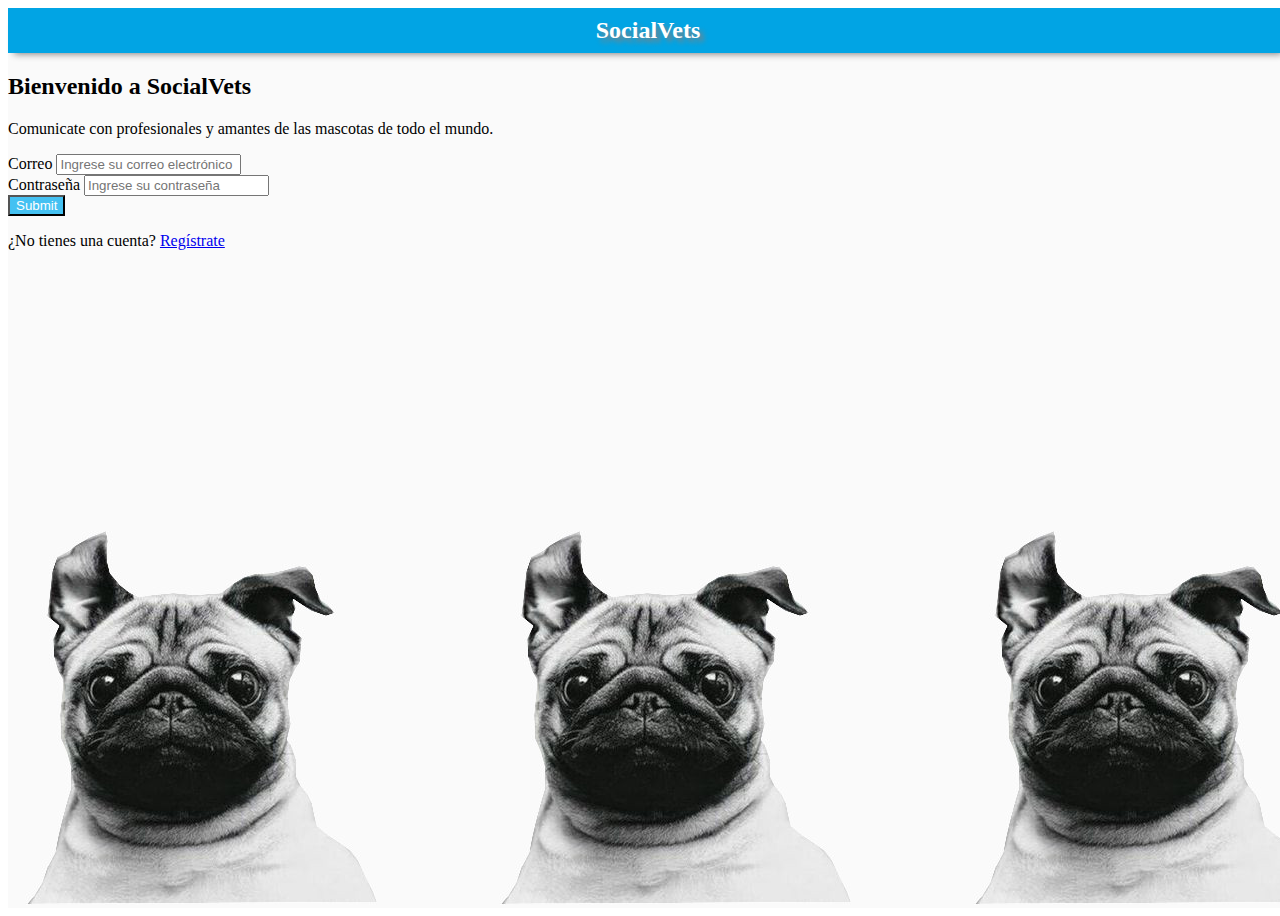
==== index.html @ 5e4e2dbc "agregadas verificaciones en el formulario de login" ====
<!DOCTYPE html>
<html lang="en">

<head>
    <meta charset="UTF-8">
    <meta http-equiv="X-UA-Compatible" content="IE=edge">
    <meta name="viewport" content="width=device-width, initial-scale=1.0">
    <title>SocialVets</title>
    <link href="https://cdn.jsdelivr.net/npm/bootstrap@5.1.3/dist/css/bootstrap.min.css" rel="stylesheet"
        integrity="sha384-1BmE4kWBq78iYhFldvKuhfTAU6auU8tT94WrHftjDbrCEXSU1oBoqyl2QvZ6jIW3" crossorigin="anonymous">
    <link rel="stylesheet" href="css/style.css">
    <script src="js/main.js"></script>
</head>

<body>
    <div class="login">
        <div class="container px-0">
            <header>
                <h2>SocialVets</h2>
            </header>
            <h2 class="my-4 text-center fw-bold">Bienvenido a SocialVets</h2>
            <p class="mx-3 fs-5 text-center ">Comunicate con profesionales y amantes de las mascotas de todo el mundo.
            </p>
            <div class="form-container">
                <form method="POST" action="index.html">
                    <div class="mb-3 col-8 m-auto">
                        <label for="email" class="form-label">Correo</label>
                        <input type="email" class="form-control" id="email" name="email" aria-describedby="emailHelp"
                            placeholder="Ingrese su correo electrónico" required>
                    </div>
                    <div class="mb-3 col-8 m-auto">
                        <label for="password" class="form-label" minlength="8" name="password" maxlength="14">Contraseña</label>
                        <input type="password" class="form-control" id="password" placeholder="Ingrese su contraseña"
                            minlength="8" maxlength="14" required>
                    </div>
                    <div class="mb-3 col-8 m-auto submit-section">
                        <input type="submit" class="btn btn-enter" id="login-submit"></input>
                        <div id="loading-section" class="hidden">
                            <div class="spinner-border text-info" role="status">
                                <span class="visually-hidden">Loading...</span>
                            </div>
                        </div>
                    </div>
                </form>
            </div>
            <div class="mb-3 col-8 my-4 m-auto">
                <p>¿No tienes una cuenta? <a href="register.html">Regístrate</a></p>
            </div>
        </div>
    </div>
</body>

</html>
---- css/style.css ----
.login {
    width: 100vw;
    height: 100vh;
    background-position: center;
    background-position-y: 3px;
    margin: 0;
    background-image: url(../images/fondo-land-2.jpeg);
}

.form-label {
    font-weight: 500;
}

.register {
    width: 100vw;
    height: 100vh;
    background-position: center;
    background-position-y: 3px;
    margin: 0;
    background-color: #fafafa;
}

header {
    background-color: #01a4e4;
    height: 45px;
    display: flex;
    align-items: center;
    width: 100% !important;
    margin: 0 !important;
    box-shadow: 0px 7px 7px -6px gray;
}

header h2 {
    margin: 0 auto;
    width: min-content;
    color: white;
    text-shadow: 4px 4px 5px gray;
}

.btn-enter {
    background-color: #44C1F2;
    color: white;
}

#login-submit {
    margin-top: -15px;
    margin-right: 15px;
}

.hidden {
    visibility: hidden;
}

#loading-section {
    display: inline-block;
}
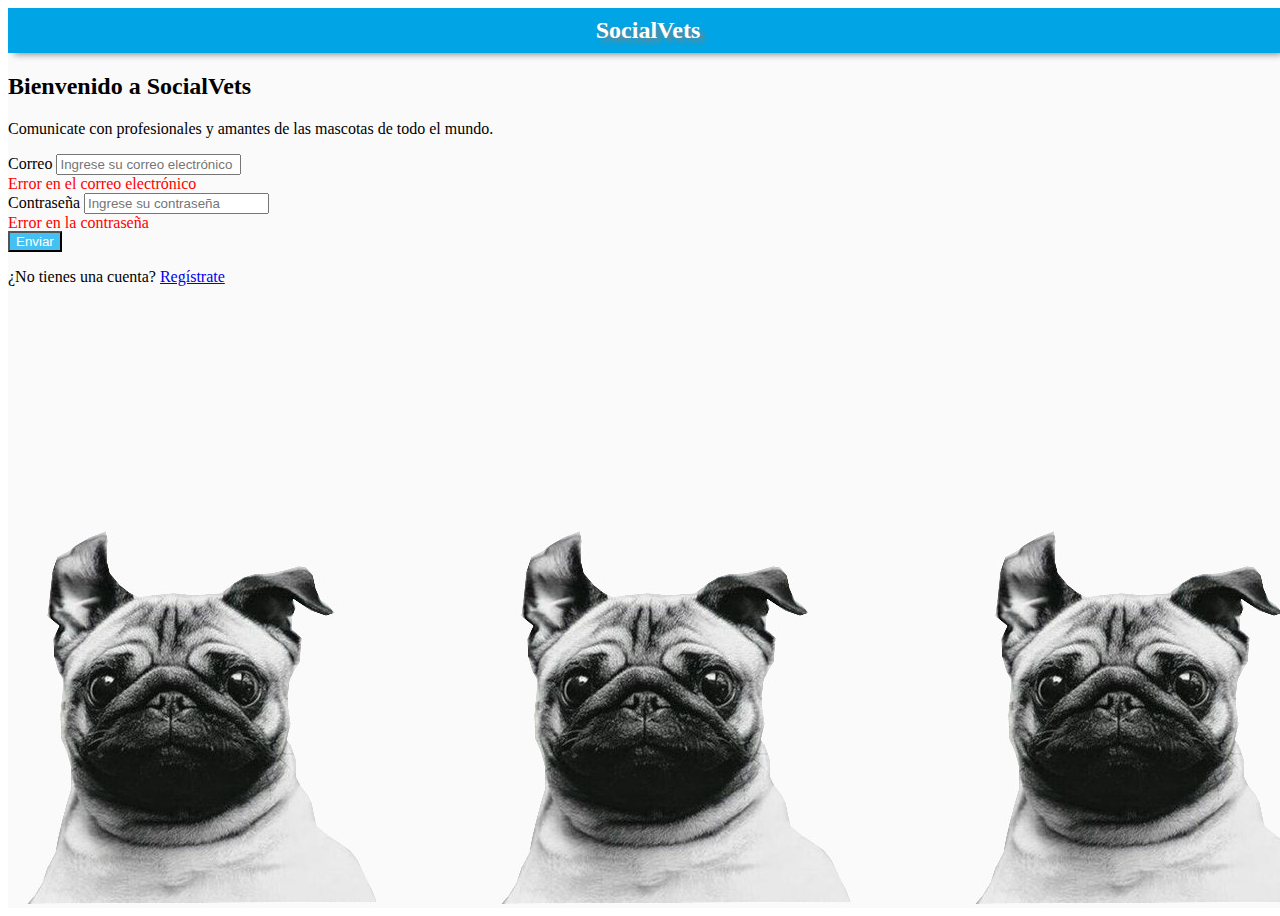
==== commit fe7d0d7e: "update index.html" ====
--- a/index.html
+++ b/index.html
@@ -22,19 +22,21 @@
             <p class="mx-3 fs-5 text-center ">Comunicate con profesionales y amantes de las mascotas de todo el mundo.
             </p>
             <div class="form-container">
-                <form method="POST" action="index.html">
-                    <div class="mb-3 col-8 m-auto">
+                <form>
+                    <div class="mb-1 col-8 m-auto">
                         <label for="email" class="form-label">Correo</label>
                         <input type="email" class="form-control" id="email" name="email" aria-describedby="emailHelp"
                             placeholder="Ingrese su correo electrónico" required>
+                        <p class="error-text" id="email-error-info">Error en el correo electrónico</p>
                     </div>
-                    <div class="mb-3 col-8 m-auto">
+                    <div class="mb-2 col-8 m-auto">
                         <label for="password" class="form-label" minlength="8" name="password" maxlength="14">Contraseña</label>
                         <input type="password" class="form-control" id="password" placeholder="Ingrese su contraseña"
                             minlength="8" maxlength="14" required>
+                            <p class="error-text" id="password-error-info">Error en la contraseña</p>
                     </div>
                     <div class="mb-3 col-8 m-auto submit-section">
-                        <input type="submit" class="btn btn-enter" id="login-submit"></input>
+                        <input type="submit" class="btn btn-enter" id="login-submit" value="Enviar"></input>
                         <div id="loading-section" class="hidden">
                             <div class="spinner-border text-info" role="status">
                                 <span class="visually-hidden">Loading...</span>
--- a/css/style.css
+++ b/css/style.css
@@ -53,4 +53,9 @@
 
 #loading-section {
     display: inline-block;
+}
+
+.error-text {
+    margin: 0;
+    color: red;
 }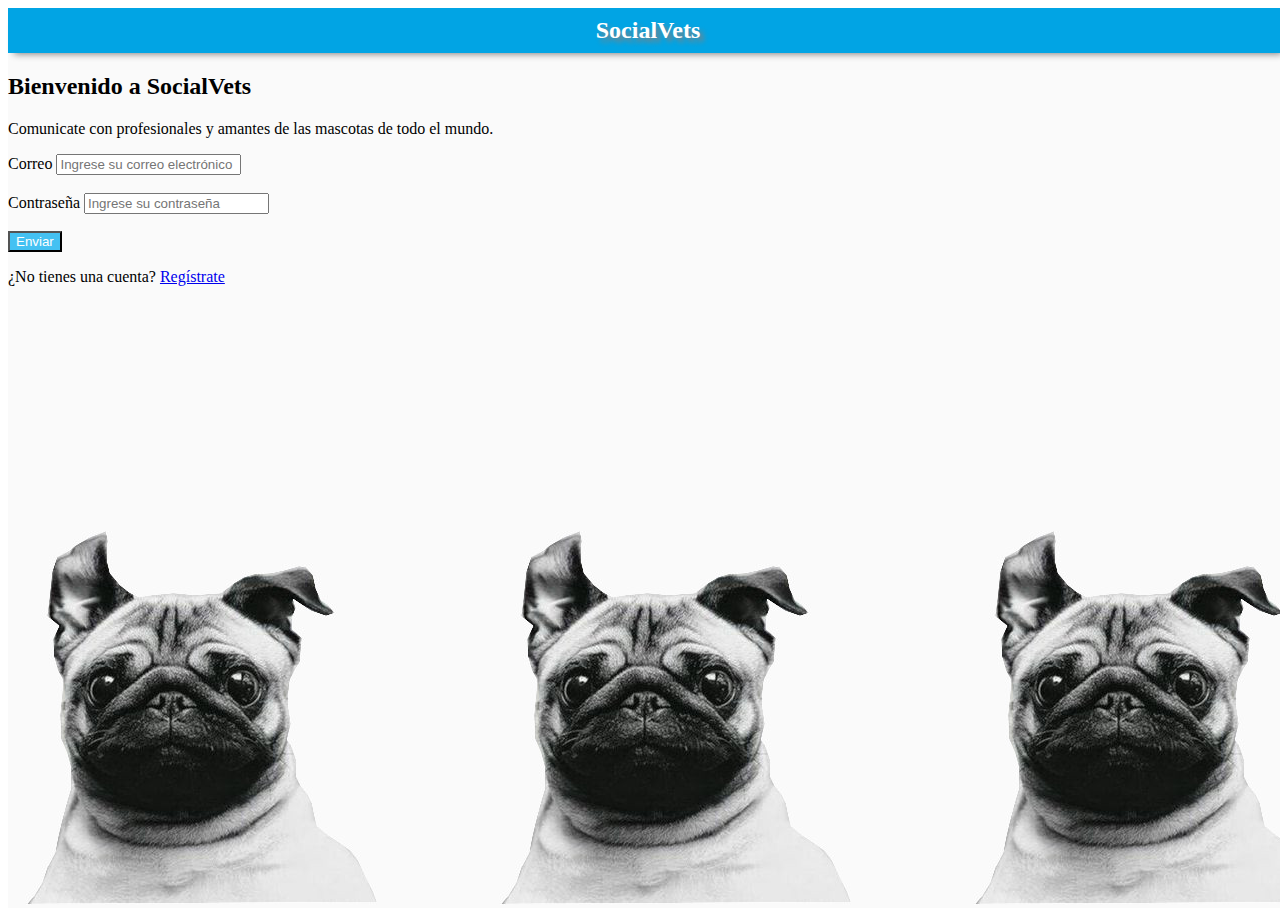
==== commit bbd420be: "update index.html" ====
--- a/index.html
+++ b/index.html
@@ -27,13 +27,13 @@
                         <label for="email" class="form-label">Correo</label>
                         <input type="email" class="form-control" id="email" name="email" aria-describedby="emailHelp"
                             placeholder="Ingrese su correo electrónico" required>
-                        <p class="error-text" id="email-error-info">Error en el correo electrónico</p>
+                        <p class="error-text hidden" id="email-error-info">Error en el correo electrónico</p>
                     </div>
                     <div class="mb-2 col-8 m-auto">
                         <label for="password" class="form-label" minlength="8" name="password" maxlength="14">Contraseña</label>
                         <input type="password" class="form-control" id="password" placeholder="Ingrese su contraseña"
                             minlength="8" maxlength="14" required>
-                            <p class="error-text" id="password-error-info">Error en la contraseña</p>
+                            <p class="error-text hidden" id="password-error-info">Error en la contraseña</p>
                     </div>
                     <div class="mb-3 col-8 m-auto submit-section">
                         <input type="submit" class="btn btn-enter" id="login-submit" value="Enviar"></input>
--- a/css/style.css
+++ b/css/style.css
@@ -1,10 +1,15 @@
-.login {
+body {
     width: 100vw;
     height: 100vh;
+}
+
+.login {
+    width: 100%;
+    height: 100%;
     background-position: center;
     background-position-y: 3px;
+    background-image: url(../images/fondo-land-2.jpeg);
     margin: 0;
-    background-image: url(../images/fondo-land-2.jpeg);
 }
 
 .form-label {
@@ -12,12 +17,16 @@
 }
 
 .register {
-    width: 100vw;
-    height: 100vh;
+    width: 100%;
+    height: 100%;
     background-position: center;
     background-position-y: 3px;
     margin: 0;
     background-color: #fafafa;
+}
+
+.container {
+    min-height: 100%;
 }
 
 header {
@@ -35,6 +44,20 @@
     width: min-content;
     color: white;
     text-shadow: 4px 4px 5px gray;
+}
+
+.menu {
+    background-color: white;
+    min-height: 50px;
+    display: flex;
+    align-items: center;
+    justify-content: space-around;
+    box-shadow: 0px 7px 7px -6px gray;
+}
+
+.feed {
+    max-height: 80%;
+    overflow-y: scroll;
 }
 
 .btn-enter {
@@ -58,4 +81,10 @@
 .error-text {
     margin: 0;
     color: red;
+}
+
+.icon {
+    color: #01a4e4;
+    font-size: 30px;
+    max-height: fit-content;
 }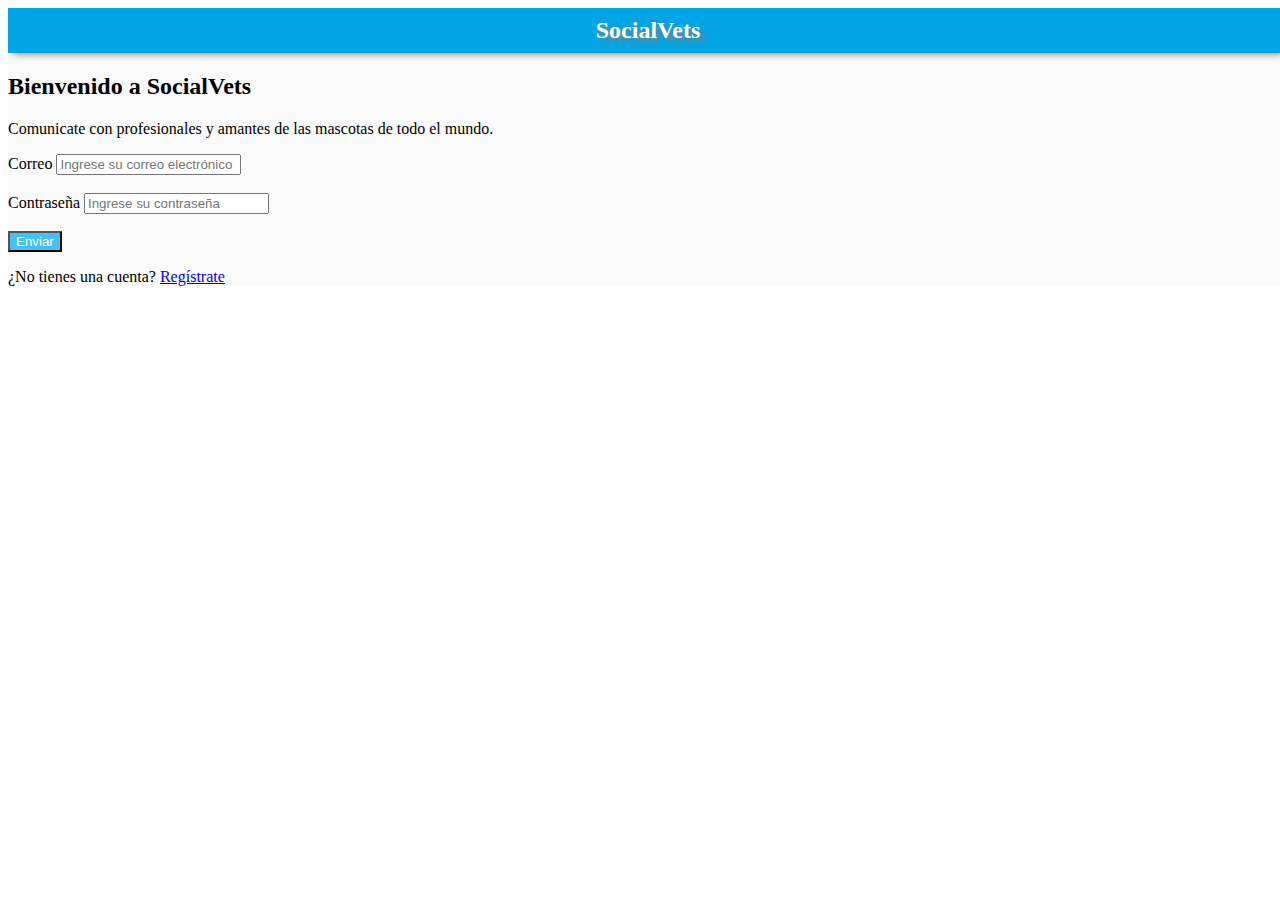
==== commit b1971d96: "cambiado estilos al formulario de registro" ====
--- a/index.html
+++ b/index.html
@@ -6,10 +6,10 @@
     <meta http-equiv="X-UA-Compatible" content="IE=edge">
     <meta name="viewport" content="width=device-width, initial-scale=1.0">
     <title>SocialVets</title>
+    <script src="js/login.js"></script>
     <link href="https://cdn.jsdelivr.net/npm/bootstrap@5.1.3/dist/css/bootstrap.min.css" rel="stylesheet"
         integrity="sha384-1BmE4kWBq78iYhFldvKuhfTAU6auU8tT94WrHftjDbrCEXSU1oBoqyl2QvZ6jIW3" crossorigin="anonymous">
     <link rel="stylesheet" href="css/style.css">
-    <script src="js/main.js"></script>
 </head>
 
 <body>
@@ -22,7 +22,7 @@
             <p class="mx-3 fs-5 text-center ">Comunicate con profesionales y amantes de las mascotas de todo el mundo.
             </p>
             <div class="form-container">
-                <form>
+                <form id="login-form">
                     <div class="mb-1 col-8 m-auto">
                         <label for="email" class="form-label">Correo</label>
                         <input type="email" class="form-control" id="email" name="email" aria-describedby="emailHelp"
@@ -30,13 +30,14 @@
                         <p class="error-text hidden" id="email-error-info">Error en el correo electrónico</p>
                     </div>
                     <div class="mb-2 col-8 m-auto">
-                        <label for="password" class="form-label" minlength="8" name="password" maxlength="14">Contraseña</label>
+                        <label for="password" class="form-label" minlength="8" name="password"
+                            maxlength="14">Contraseña</label>
                         <input type="password" class="form-control" id="password" placeholder="Ingrese su contraseña"
                             minlength="8" maxlength="14" required>
-                            <p class="error-text hidden" id="password-error-info">Error en la contraseña</p>
+                        <p class="error-text hidden" id="password-error-info">Error en la contraseña</p>
                     </div>
                     <div class="mb-3 col-8 m-auto submit-section">
-                        <input type="submit" class="btn btn-enter" id="login-submit" value="Enviar"></input>
+                        <input type="submit" class="btn btn-enter" id="login-submit" onsubmit="login(e);" value="Enviar"></input>
                         <div id="loading-section" class="hidden">
                             <div class="spinner-border text-info" role="status">
                                 <span class="visually-hidden">Loading...</span>
--- a/css/style.css
+++ b/css/style.css
@@ -1,6 +1,5 @@
 body {
     width: 100vw;
-    height: 100vh;
 }
 
 .login {
@@ -17,8 +16,6 @@
 }
 
 .register {
-    width: 100%;
-    height: 100%;
     background-position: center;
     background-position-y: 3px;
     margin: 0;
@@ -57,8 +54,13 @@
 
 .feed {
     max-height: 80%;
-    overflow-y: scroll;
 }
+
+.time-text {
+    font-size: small;
+}
+
+
 
 .btn-enter {
     background-color: #44C1F2;
@@ -87,4 +89,24 @@
     color: #01a4e4;
     font-size: 30px;
     max-height: fit-content;
+}
+
+.card-icon {
+    color: #01a4e4;
+    font-size: 20px;
+    max-height: fit-content;
+}
+
+.info-required-fields {
+    color: red;
+    font-size: 13px;
+}
+
+.register-description {
+    margin-top: -15px;
+    color: gray;
+}
+
+.required {
+    color: red;
 }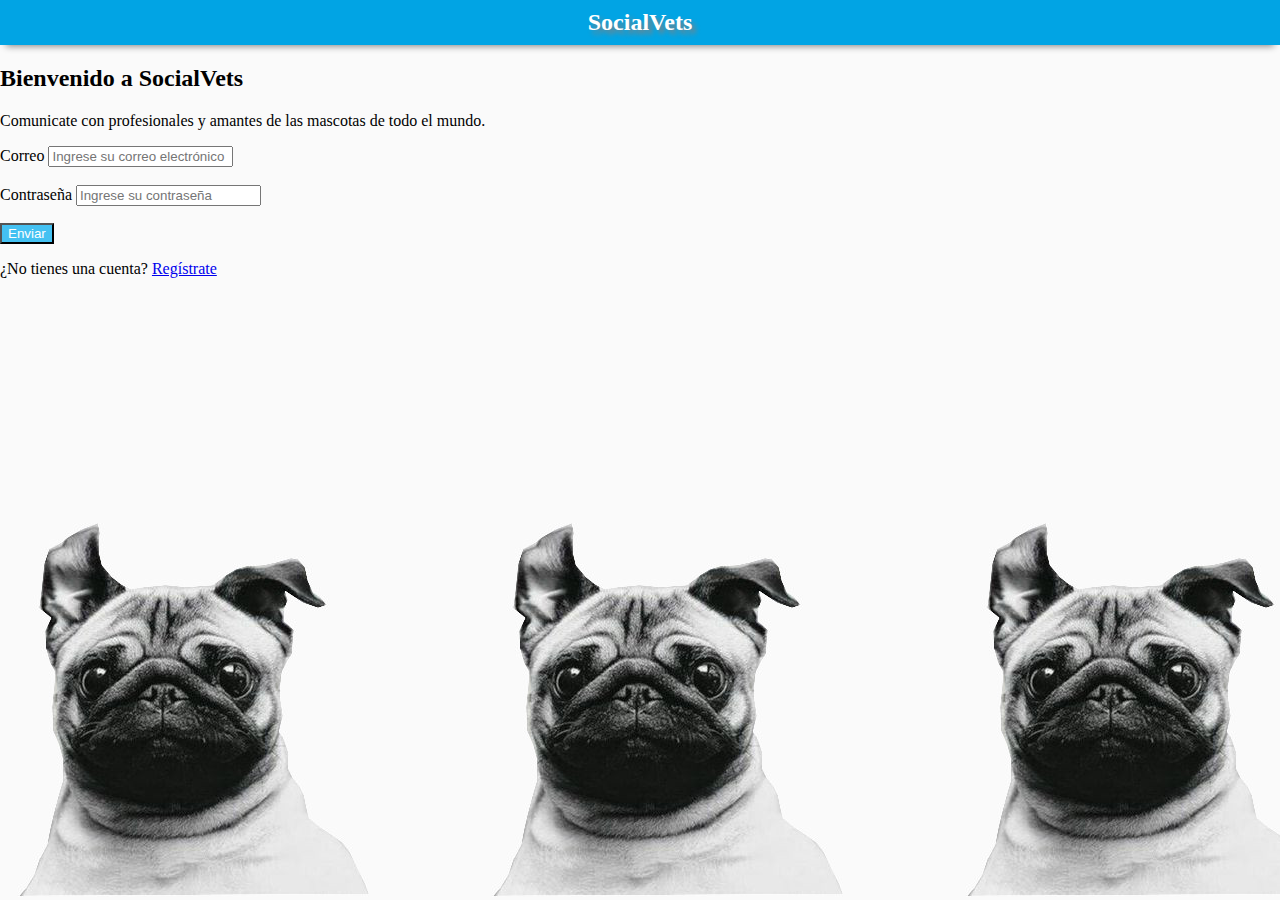
==== commit 405c8fff: "arrelgados detalles" ====
--- a/index.html
+++ b/index.html
@@ -12,8 +12,8 @@
     <link rel="stylesheet" href="css/style.css">
 </head>
 
-<body>
-    <div class="login">
+<body class="login">
+    <div>
         <div class="container px-0">
             <header>
                 <h2>SocialVets</h2>
--- a/css/style.css
+++ b/css/style.css
@@ -16,9 +16,6 @@
 }
 
 .register {
-    background-position: center;
-    background-position-y: 3px;
-    margin: 0;
     background-color: #fafafa;
 }
 
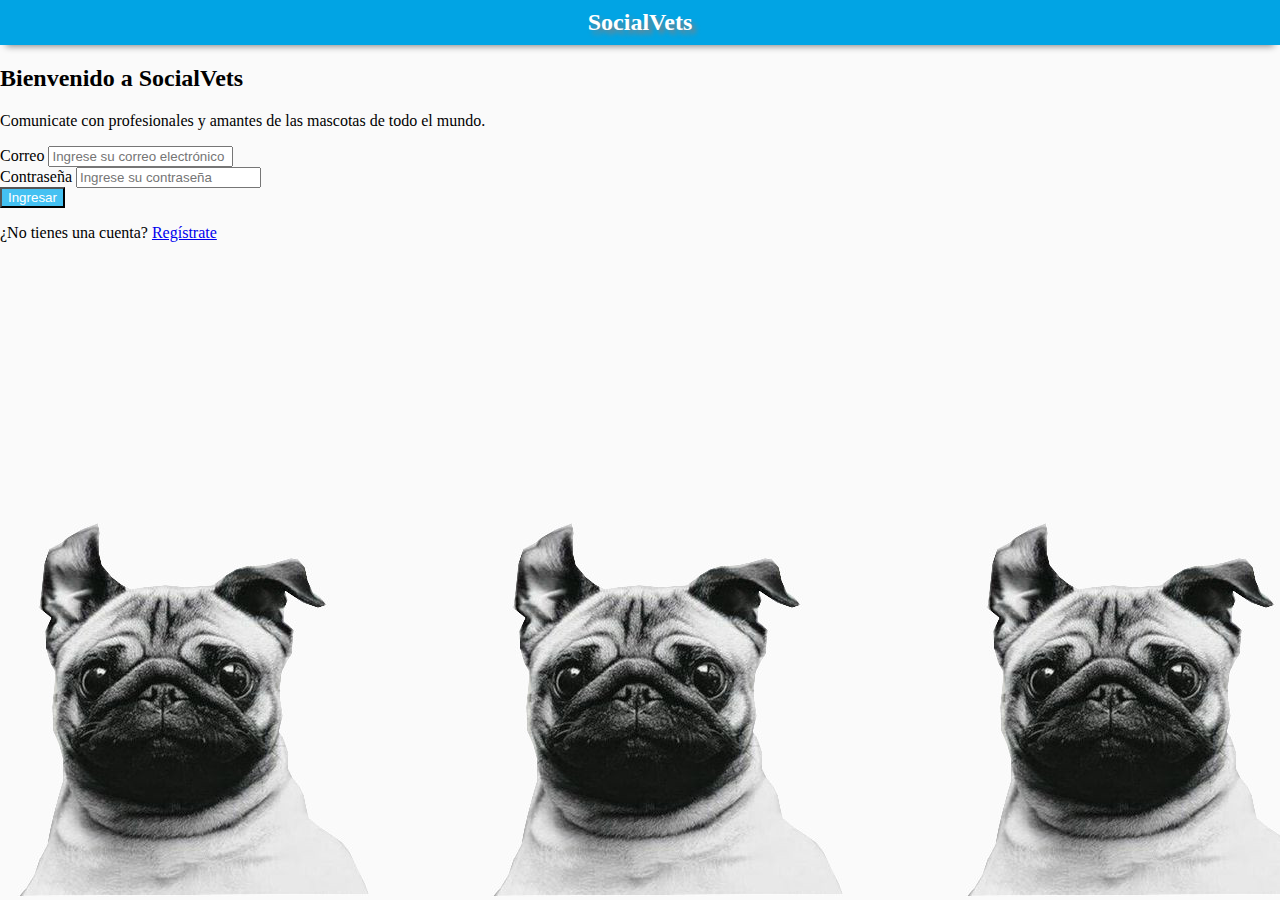
==== commit 55adb218: "update index.html" ====
--- a/index.html
+++ b/index.html
@@ -36,8 +36,8 @@
                             minlength="8" maxlength="14" required>
                         <p class="error-text hidden" id="password-error-info">Error en la contraseña</p>
                     </div>
-                    <div class="mb-3 col-8 m-auto submit-section">
-                        <input type="submit" class="btn btn-enter" id="login-submit" onsubmit="login(e);" value="Enviar"></input>
+                    <div class="mb-3 col-8 m-auto submit-section mt-5">
+                        <input type="submit" class="btn btn-enter text-white" id="login-submit" value="Ingresar"></input>
                         <div id="loading-section" class="hidden">
                             <div class="spinner-border text-info" role="status">
                                 <span class="visually-hidden">Loading...</span>
--- a/css/style.css
+++ b/css/style.css
@@ -9,6 +9,29 @@
     background-position-y: 3px;
     background-image: url(../images/fondo-land-2.jpeg);
     margin: 0;
+    animation-duration: 30s;
+    animation-name: zoom-in-out;
+    animation-iteration-count: infinite;
+    animation-timing-function: linear;
+}
+
+@keyframes zoom-in-out {
+    0% {
+       background-size: 150%; 
+    }
+    
+    25% {
+        background-size: 140%;
+    }
+    50% {
+        background-size: 120%;
+    }
+    75% {
+        background-size: 140%;
+    }
+    100% {
+        background-size: 150%;
+    }
 }
 
 .form-label {
@@ -73,6 +96,10 @@
     visibility: hidden;
 }
 
+.invisible {
+    display: none;
+}
+
 #loading-section {
     display: inline-block;
 }
@@ -94,6 +121,10 @@
     max-height: fit-content;
 }
 
+.icon-color {
+    color: #01a4e4;
+}
+
 .info-required-fields {
     color: red;
     font-size: 13px;
@@ -106,4 +137,290 @@
 
 .required {
     color: red;
+}
+
+.post-avatar {
+    border-radius: 50%;
+    width: 3rem;
+    height: 3rem !important;
+    display: inline;
+    overflow: hidden !important;
+}
+
+.results-image {
+    border-radius: 50%;
+    width: 3rem;
+    height: 3rem !important;
+    display: inline;
+    overflow: hidden !important;
+}
+
+.post-control {
+    background-color: #20ace4;
+    color: white;
+    font-weight: bold;
+}
+
+
+
+.avatar-image {
+    border-radius: 50%;
+    width: 5rem;
+    height: 5rem !important;
+    display: inline;
+    overflow: hidden !important;
+}
+
+.publication-carousel {
+    height: 15rem;
+    overflow-y: hidden;
+}
+
+.share-alert {
+    position: fixed;
+    bottom: 10px;
+    left: 17%;
+    border-radius: 10px;
+    border: solid black 1px;
+    padding: 10px;
+    background-color: white;
+    width: fit-content;
+}
+
+.creation-account-successful {
+    color: green;
+}
+
+.profile-header {
+    width: 100%;
+    text-align: center;
+}
+
+.avatar-container {
+    width: 40%;
+    height: 40%;
+    margin: auto;
+}
+
+.avatar-container img {
+    width: 100%;
+    height: 100%;
+    border-radius: 50%;
+}
+
+.general-info {
+    background-color: #01a4e4;
+    list-style-type: none;
+    font-weight: bold;
+    color: white;
+}
+
+.chats,
+.btn-logout,
+.btn-logout:hover,
+.btn-logout:focus,
+.btn-logout:active {
+    text-decoration: none;
+    color: inherit;
+}
+
+#search-bar {
+    max-width: 87%;
+}
+
+.chat {
+    margin-left: 20px;
+}
+
+.chat-date {
+    color: #01a4e4;
+    margin-right: 15px;
+}
+
+
+.chat-body {
+    border: solid 1px #fafafa;
+    display: flex;
+    flex-direction: column;
+    padding: 10px;
+}
+
+.messages {
+    margin-top: 8px;
+    display: flex;
+    flex-direction: column;
+}
+
+.message {
+    border-radius: 20px;
+    padding: 8px 15px;
+    margin-top: 4px;
+    margin-bottom: 5px;
+    display: inline-block;
+}
+
+.yours {
+    align-items: flex-start;
+}
+
+.yours .message {
+    margin-right: 25%;
+    background-color: #eee;
+    position: relative;
+}
+
+.yours .message.last:before {
+    content: "";
+    position: absolute;
+    z-index: 0;
+    bottom: 0;
+    left: -7px;
+    height: 20px;
+    width: 20px;
+    background: #eee;
+    border-bottom-right-radius: 15px;
+}
+
+.yours .message.last:after {
+    content: "";
+    position: absolute;
+    z-index: 1;
+    bottom: 0;
+    left: -10px;
+    width: 10px;
+    height: 20px;
+    background: white;
+    border-bottom-right-radius: 10px;
+}
+
+.mine {
+    align-items: flex-end;
+}
+
+.mine .message {
+    color: white;
+    margin-left: 25%;
+    background: linear-gradient(to bottom, #00D0EA 0%, #0085D1 100%);
+    background-attachment: fixed;
+    position: relative;
+}
+
+.mine .message.last:before {
+    content: "";
+    position: absolute;
+    z-index: 0;
+    bottom: 0;
+    right: -8px;
+    height: 20px;
+    width: 20px;
+    background: linear-gradient(to bottom, #00D0EA 0%, #0085D1 100%);
+    background-attachment: fixed;
+    border-bottom-left-radius: 15px;
+}
+
+.mine .message.last:after {
+    content: "";
+    position: absolute;
+    z-index: 1;
+    bottom: 0;
+    right: -10px;
+    width: 10px;
+    height: 20px;
+    background: white;
+    border-bottom-left-radius: 10px;
+}
+
+
+.chat__form {
+    background-color: #e0e0e0;
+}
+
+.chat-form {
+    width: 75%;
+    margin: 0 auto;
+    height: 50px;
+    display: -webkit-box;
+    display: -ms-flexbox;
+    display: flex;
+    -webkit-box-align: center;
+    -ms-flex-align: center;
+    align-items: center;
+}
+
+.input-chat-form {
+    height: 40px;
+    font-size: 16px;
+    min-width: 90%;
+    padding-left: 15px;
+    background-color: #fff;
+    border-radius: 15px;
+    border: none;
+}
+
+.button-chat-form {
+    width: 10%;
+    height: 100%;
+    font-size: 16px;
+    background-color: transparent;
+    border: none;
+    text-align: center;
+    text-transform: uppercase;
+    cursor: pointer;
+}
+
+.loading,
+.modalMensaje {
+    position: fixed;
+    top: 0;
+    left: 0;
+    height: 100vh;
+    width: 100%;
+    display: flex;
+    align-items: center;
+    justify-content: center;
+    background: rgba(0, 0, 0, 0.8);
+    z-index: 999;
+}
+
+.hidden {
+    display: none !important;
+}
+
+.spinner-wrapper {
+    font-size: 75px;
+    color: #01a4e4;
+}
+
+.lds-dual-ring {
+    position: fixed;
+    top: 0;
+    left: 0;
+    height: 100vh;
+    width: 100%;
+    display: flex;
+    align-items: center;
+    justify-content: center;
+    background: rgba(0, 0, 0, 0.8);
+    z-index: 999;
+}
+
+.lds-dual-ring:after {
+    content: " ";
+    display: block;
+    width: 64px;
+    height: 64px;
+    margin: 8px;
+    border-radius: 50%;
+    border: 6px solid #01a4e4;
+    border-color: #01a4e4 transparent #01a4e4 transparent;
+    animation: lds-dual-ring 1.2s linear infinite;
+}
+
+@keyframes lds-dual-ring {
+    0% {
+        transform: rotate(0deg);
+    }
+    100% {
+        transform: rotate(360deg);
+    }
 }